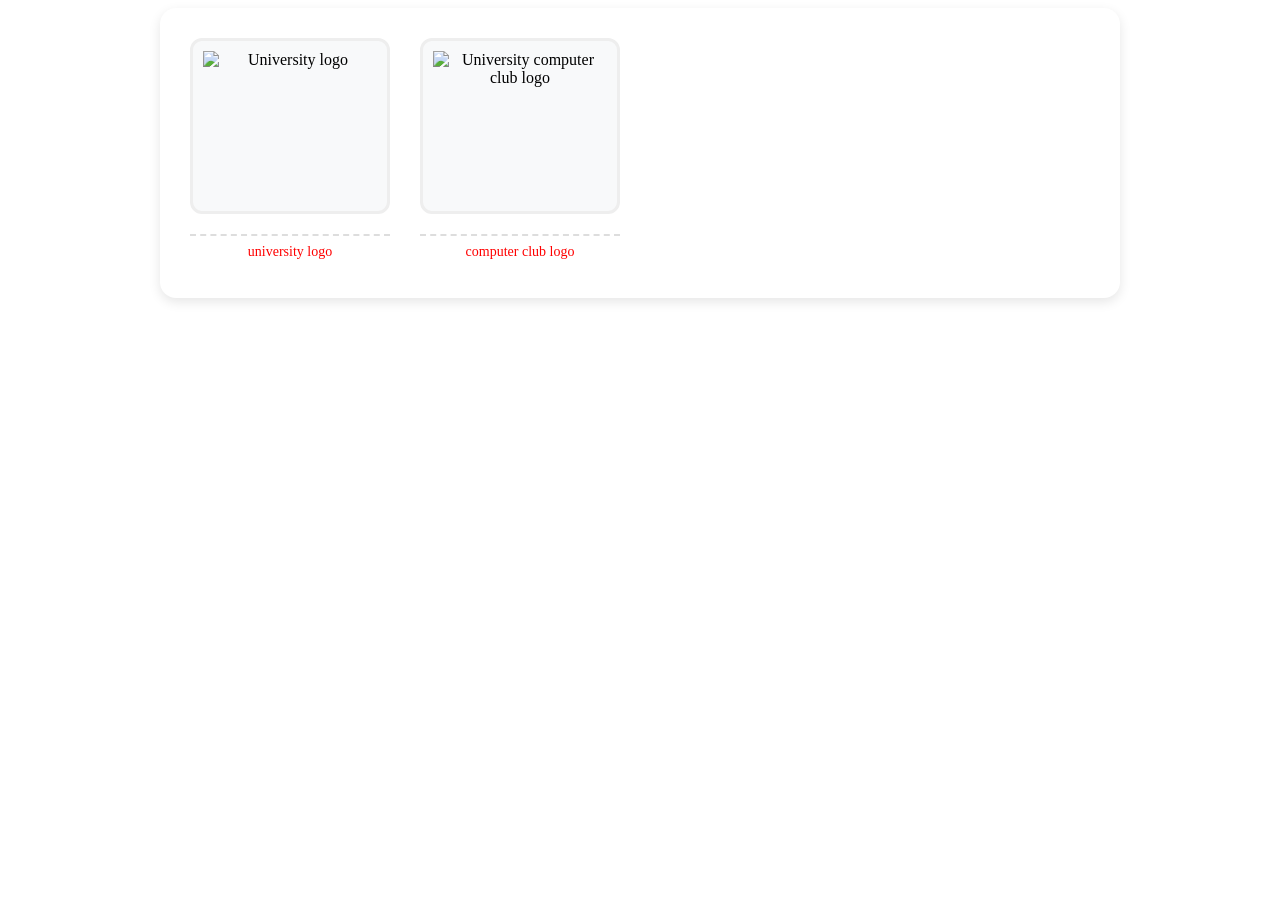
==== index.html @ dd6bf48b "Add files via upload" ====
<!DOCTYPE html>
<html lang="en">
<head>
    <meta charset="UTF-8">
    <meta name="viewport" content="width=device-width, initial-scale=1.0">
    <title>Image gallery </title>
    <link rel="stylesheet" href="style.css">
</head>
<body>
        <div class="big-block">
            <div class="image-block">
                <div class="image-div">
                    <img src="image/images.jpg" alt="University logo">
                </div>
                <div class="text-div">
                    <p>university logo</p>
                </div>
            </div>
            
            <div class="image-block">
                <div class="image-div">
                    <img src="image/images.png" alt="University computer club logo">
                </div>
                <div class="text-div">
                    <p> computer club logo</p>
                </div>
            </div>
        </div>


</body>
</html>
---- style.css ----
.big-block {
            display: flex;
            flex-wrap: wrap;      /* এক লাইনে না এলে পরের লাইনে চলে যাবে */
            gap: 30px;
            background: #fff;
            padding: 30px;
            border-radius: 16px;
            box-shadow: 0 4px 12px rgba(0,0,0,0.1);
            max-width: 900px;
            margin: 0 auto;
        }

        /* প্রতিটি ইমেজের জন্য আলাদা Block */
        .image-block {
            flex: 1 1 150px;      /* সাইজ ঠিক করে, কিন্তু responsive */
            max-width: 200px;
            text-align: center;
        }

        /* ইমেজের জন্য div */
        .image-div {
            background: #f8f9fa;
            padding: 10px;
            border-radius: 12px;
            border: 3px solid #eee;
        }

        .image-div img {
            width: 100%;
            height: 150px;
            object-fit: contain;
            display: block;
        }

        /* টেক্সটের জন্য আলাদা div */
        .text-div {
            margin-top: 20px;
            padding: 8px 0;
            border-top: 2px dashed #ddd;
        }

        .text-div p {
            font-size: 14px;
            font-weight: 500;
            color: red;
            margin: 0;
        }
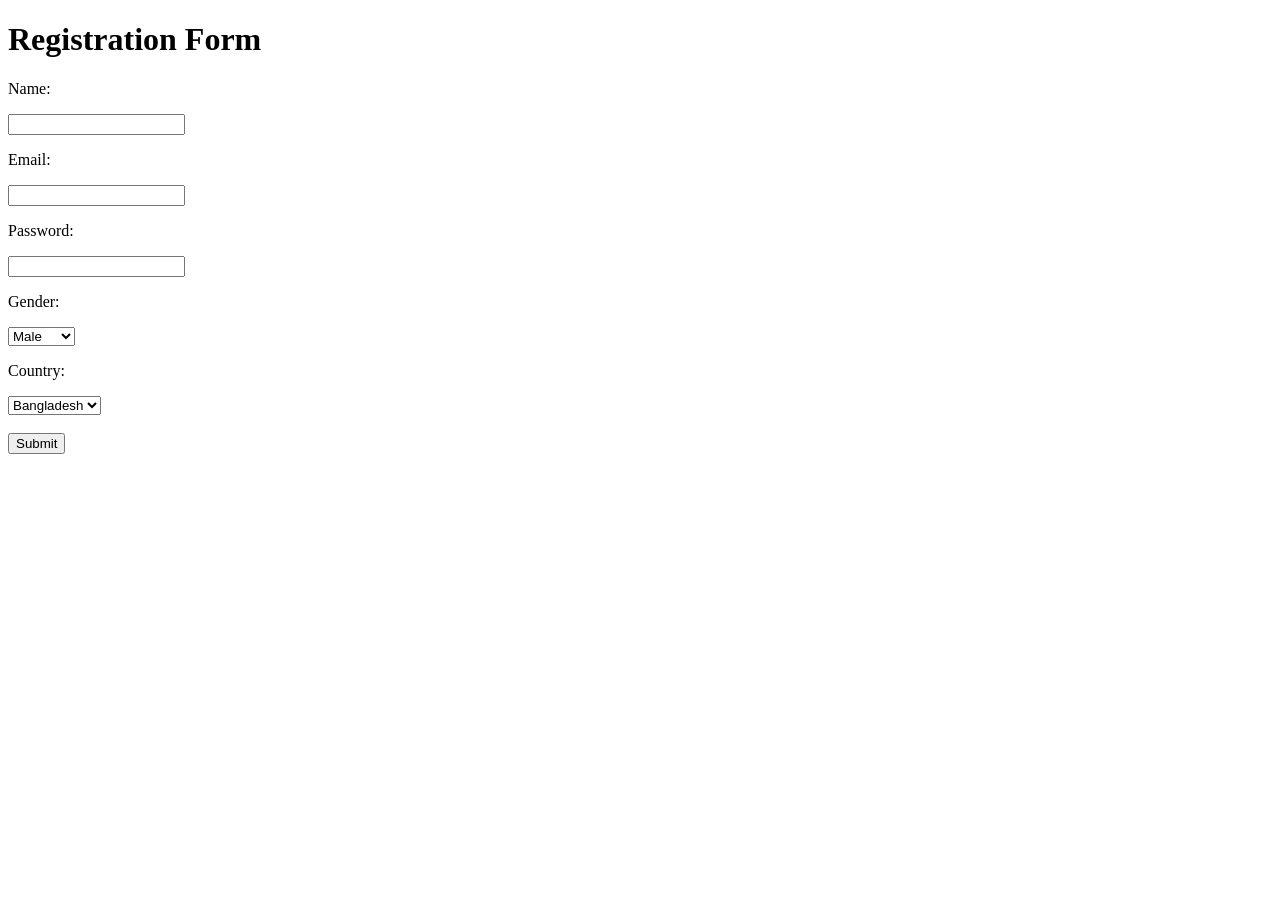
==== commit babe3515: "Add files via upload" ====
--- a/index.html
+++ b/index.html
@@ -1,32 +1,34 @@
 <!DOCTYPE html>
-<html lang="en">
+<html>
 <head>
-    <meta charset="UTF-8">
-    <meta name="viewport" content="width=device-width, initial-scale=1.0">
-    <title>Image gallery </title>
-    <link rel="stylesheet" href="style.css">
+    <title>Registration Form</title>
 </head>
 <body>
-        <div class="big-block">
-            <div class="image-block">
-                <div class="image-div">
-                    <img src="image/images.jpg" alt="University logo">
-                </div>
-                <div class="text-div">
-                    <p>university logo</p>
-                </div>
-            </div>
-            
-            <div class="image-block">
-                <div class="image-div">
-                    <img src="image/images.png" alt="University computer club logo">
-                </div>
-                <div class="text-div">
-                    <p> computer club logo</p>
-                </div>
-            </div>
-        </div>
+    <h1>Registration Form</h1>
 
+    <p>Name:</p>
+    <input type="text">
+
+    <p>Email:</p>
+    <input type="email">
+
+    <p>Password:</p>
+    <input type="password">
+
+    <p>Gender:</p>
+<select>
+    <option>Male</option>
+    <option>Female</option>
+</select>
+
+    <p>Country:</p>
+    <select>
+        <option>Bangladesh</option>
+        <option>India</option>
+    </select>
+    
+    <br><br>
+    <input type="submit" value="Submit">
 
 </body>
 </html>
